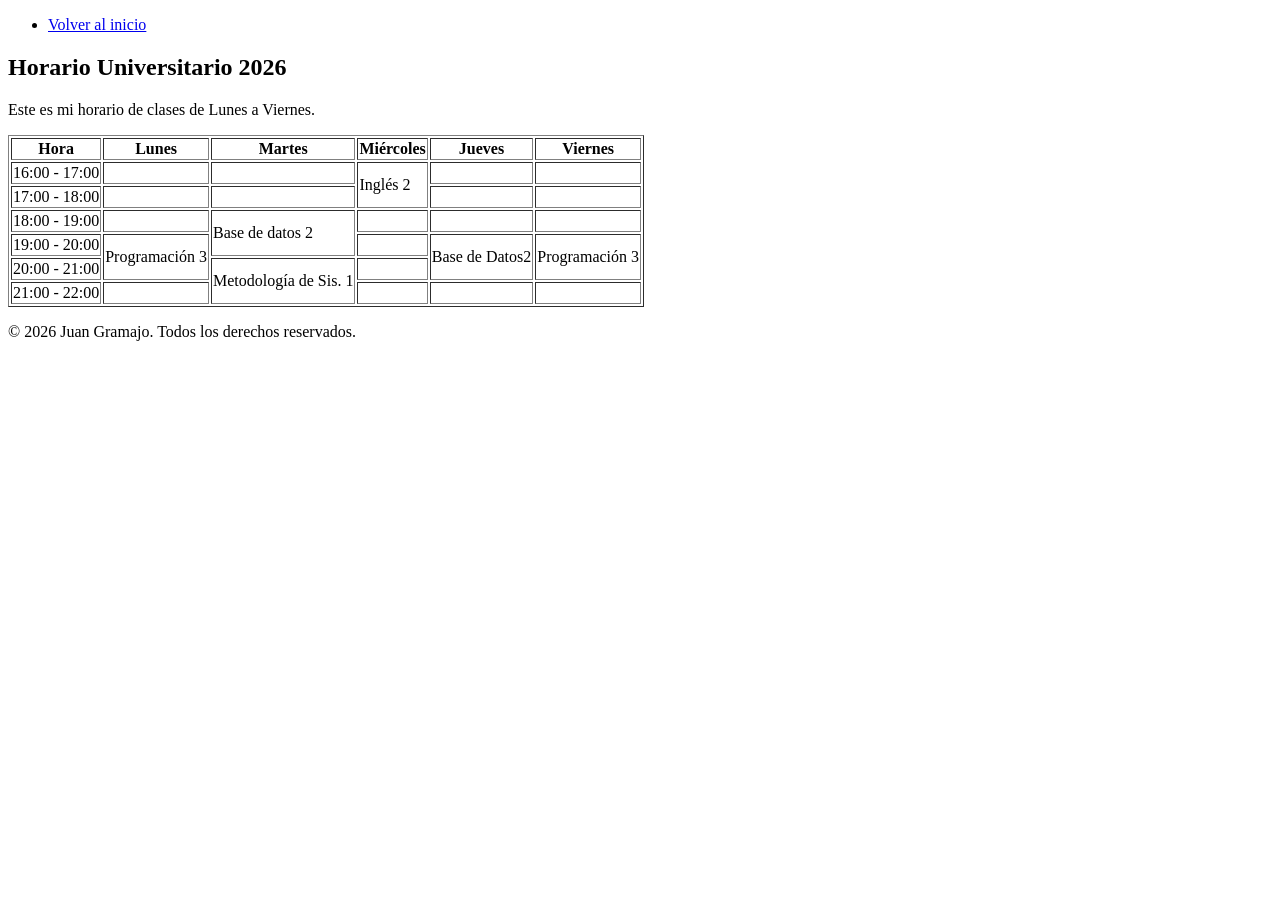
==== horario.html @ 4032c027 "Se agrego contenido a receta.html y a horario.html. Se creo el archivo de estilos style.css" ====
<!DOCTYPE html>
<html lang="es">

<head>
    <meta charset="UTF-8">
    <meta name="viewport" content="width=device-width, initial-scale=1.0">
    <title>Horario</title>
    <link rel="stylesheet" href="style.css">
</head>

<body>
    <header>
        <nav>
            <ul>
                <li><a href="index.html">Volver al inicio</a></li>
            </ul>
        </nav>
    </header>

    <main>
        <section>
            <h1>Horario Universitario 2026</h1>
            <p>
                Este es mi horario de clases de Lunes a Viernes.
            </p>

            <table border="1">
                <thead>
                    <tr>
                        <th>Hora</th>
                        <th>Lunes</th>
                        <th>Martes</th>
                        <th>Miércoles</th>
                        <th>Jueves</th>
                        <th>Viernes</th>
                    </tr>
                </thead>
                <tbody>
                    <tr>
                        <td>16:00 - 17:00</td>
                        <td></td>
                        <td></td>
                        <td rowspan="2">Inglés 2</td>
                        <td></td>
                        <td></td>
                    </tr>
                    <tr>
                        <td>17:00 - 18:00</td>
                        <td></td>
                        <td></td>
                        <td></td>
                        <td></td>
                    </tr>
                    <tr>
                        <td>18:00 - 19:00</td>
                        <td></td>
                        <td rowspan="2">Base de datos 2</td>
                        <td></td>
                        <td></td>
                        <td></td>


                    </tr>
                    <tr>
                        <td>19:00 - 20:00</td>
                        <td rowspan="2">Programación 3</td>
                        <td></td>
                        <td rowspan="2">Base de Datos2</td>
                        <td rowspan="2">Programación 3</td>


                    </tr>

                    <tr>
                        <td>20:00 - 21:00</td>
                        <td rowspan="2">Metodología de Sis. 1</td>
                        <td></td>
                    </tr>
                    <tr>
                        <td>21:00 - 22:00</td>
                        <td></td>
                        <td></td>
                        <td></td>
                        <td></td>
                    </tr>
                </tbody>
            </table>
        </section>
    </main>

    <footer>
        <p>© 2026 Juan Gramajo. Todos los derechos reservados.</p>
    </footer>
</body>

</html>
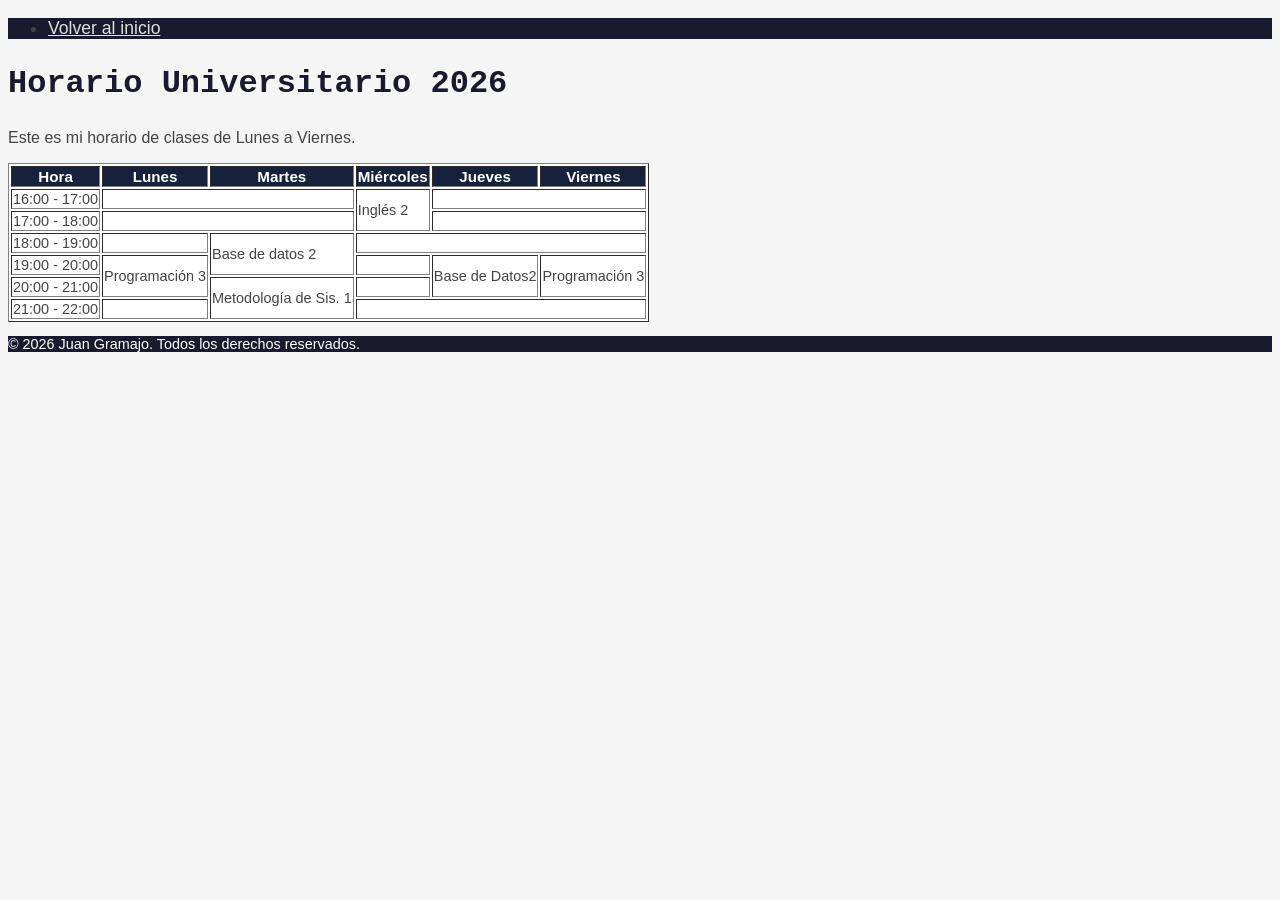
==== commit 119d3e31: "Se modifico horario.html agregando colspan en la tabla. Se modifico index.html agregando dos imágene" ====
--- a/horario.html
+++ b/horario.html
@@ -38,26 +38,20 @@
                 <tbody>
                     <tr>
                         <td>16:00 - 17:00</td>
-                        <td></td>
-                        <td></td>
+                        <td colspan="2"></td>
                         <td rowspan="2">Inglés 2</td>
-                        <td></td>
-                        <td></td>
+                        <td colspan="2"></td>
                     </tr>
                     <tr>
                         <td>17:00 - 18:00</td>
-                        <td></td>
-                        <td></td>
-                        <td></td>
-                        <td></td>
+                        <td colspan="2"></td>
+                        <td colspan="2"></td>
                     </tr>
                     <tr>
                         <td>18:00 - 19:00</td>
                         <td></td>
                         <td rowspan="2">Base de datos 2</td>
-                        <td></td>
-                        <td></td>
-                        <td></td>
+                        <td colspan="3"></td>
 
 
                     </tr>
@@ -79,9 +73,7 @@
                     <tr>
                         <td>21:00 - 22:00</td>
                         <td></td>
-                        <td></td>
-                        <td></td>
-                        <td></td>
+                        <td colspan="3"></td>
                     </tr>
                 </tbody>
             </table>
--- a/style.css
+++ b/style.css
@@ -0,0 +1,72 @@
+body {
+    font-family: "Segoe UI", Arial, sans-serif;
+    font-size: 16px;
+    color: #333333;
+    background-color: #f5f5f5;
+}
+
+h1 {
+    font-family: 'Courier New', Courier, monospace;
+    font-size: 2em;
+    color: #1a1a2e;
+}
+
+h2 {
+    font-family: 'Courier New', Courier, monospace;
+    font-size: 1.5em;
+    color: #16213e;
+}
+
+p {
+    font-size: 1em;
+    color: #444444;
+}
+
+a {
+    color: #0f3460;
+    font-size: 1em;
+}
+
+nav {
+    background-color: #1a1a2e;
+}
+
+nav ul {
+    font-size: 1.1em;
+}
+
+nav a {
+    color: #e0e0e0;
+}
+
+footer {
+    background-color: #1a1a2e;
+    color: #ffffff;
+    font-size: 0.9em;
+}
+
+footer p {
+    color: #ffffff;
+}
+
+table {
+    font-size: 0.95em;
+    color: #333333;
+    background-color: #ffffff;
+}
+
+th {
+    background-color: #16213e;
+    color: #ffffff;
+    font-size: 1em;
+}
+
+td {
+    color: #444444;
+    font-size: 0.95em;
+}
+
+li {
+    font-size: 1em;
+    color: #444444;
+}
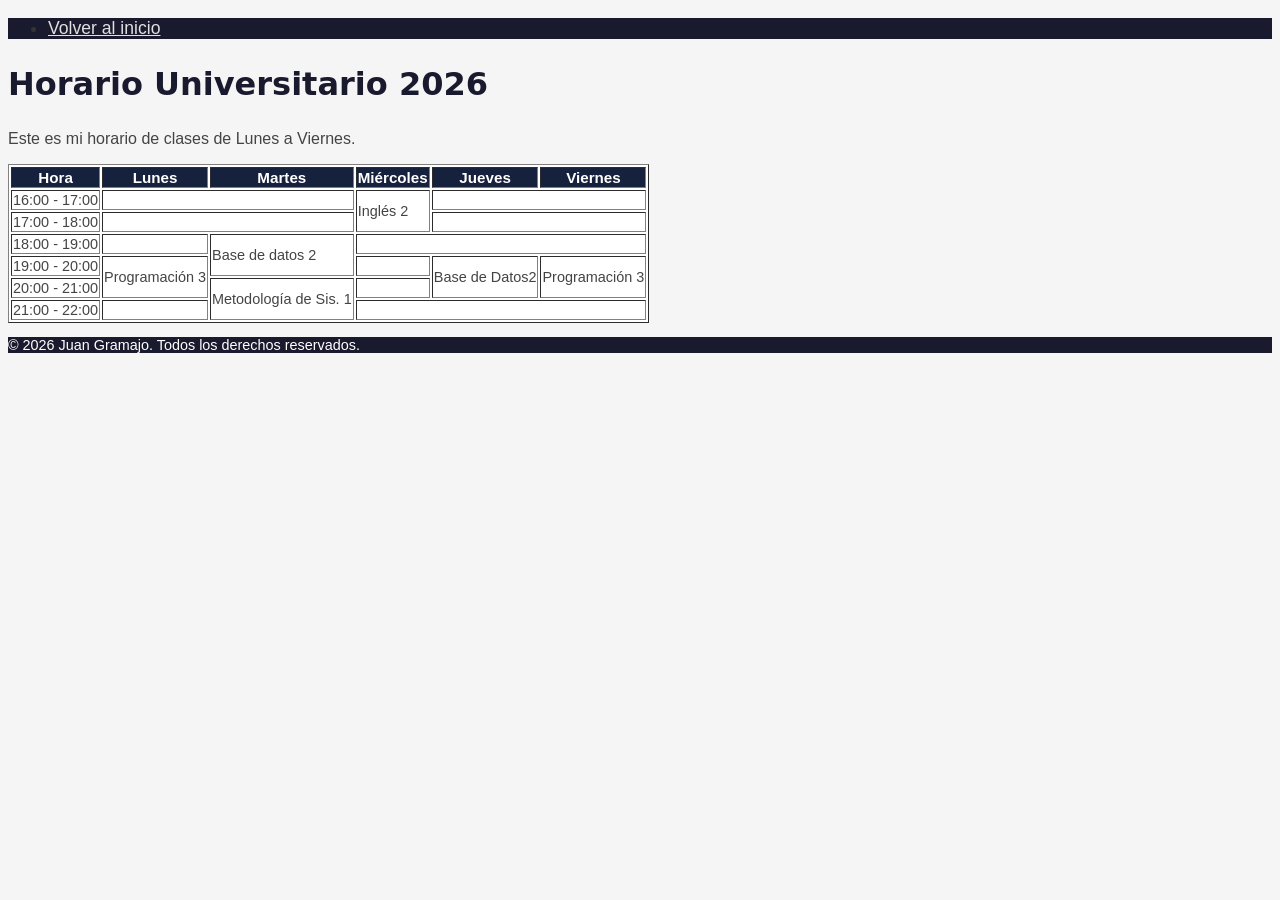
==== commit 8cc19802: "Se agregaron clases e IDs en las etiquetas HTML de index.html, receta.html y horario.html. Se modifi" ====
--- a/horario.html
+++ b/horario.html
@@ -9,8 +9,8 @@
 </head>
 
 <body>
-    <header>
-        <nav>
+    <header id="encabezado">
+        <nav class="nav-principal">
             <ul>
                 <li><a href="index.html">Volver al inicio</a></li>
             </ul>
@@ -18,13 +18,13 @@
     </header>
 
     <main>
-        <section>
-            <h1>Horario Universitario 2026</h1>
+        <section id="horario">
+            <h1 class="titulo-principal">Horario Universitario 2026</h1>
             <p>
                 Este es mi horario de clases de Lunes a Viernes.
             </p>
 
-            <table border="1">
+            <table id="tabla-horario" border="1">
                 <thead>
                     <tr>
                         <th>Hora</th>
@@ -80,8 +80,8 @@
         </section>
     </main>
 
-    <footer>
-        <p>© 2026 Juan Gramajo. Todos los derechos reservados.</p>
+    <footer id="pie-pagina">
+        <p class="texto-footer">© 2026 Juan Gramajo. Todos los derechos reservados.</p>
     </footer>
 </body>
 
--- a/style.css
+++ b/style.css
@@ -5,18 +5,86 @@
     background-color: #f5f5f5;
 }
 
-h1 {
-    font-family: 'Courier New', Courier, monospace;
+/* Selectores de clase */
+.titulo-principal {
+    font-family: system-ui, -apple-system, BlinkMacSystemFont, 'Segoe UI', Roboto, Oxygen, Ubuntu, Cantarell, 'Open Sans', 'Helvetica Neue', sans-serif;
     font-size: 2em;
     color: #1a1a2e;
 }
 
-h2 {
+.subtitulo {
     font-family: 'Courier New', Courier, monospace;
     font-size: 1.5em;
     color: #16213e;
 }
 
+.nav-principal {
+    background-color: #1a1a2e;
+}
+
+.nav-principal ul {
+    font-size: 1.1em;
+}
+
+.nav-principal a {
+    color: #e0e0e0;
+}
+
+.seccion-contenido {
+    color: #444444;
+}
+
+.lista-ingredientes {
+    font-size: 1em;
+    color: #444444;
+}
+
+.lista-pasos {
+    font-size: 1em;
+    color: #444444;
+}
+
+.texto-footer {
+    color: #ffffff;
+}
+
+/* Selectores de ID */
+#encabezado {
+    background-color: #1a1a2e;
+}
+
+#pie-pagina {
+    background-color: #1a1a2e;
+    color: #ffffff;
+    font-size: 0.9em;
+}
+
+#intro {
+    color: #333333;
+}
+
+#tabla-horario {
+    font-size: 0.95em;
+    color: #333333;
+    background-color: #ffffff;
+}
+
+#tabla-horario th {
+    background-color: #16213e;
+    color: #ffffff;
+    font-size: 1em;
+}
+
+#tabla-horario td {
+    color: #444444;
+    font-size: 0.95em;
+}
+
+#receta {
+    color: #333333;
+}
+
+/* Selectores de elemento */
 p {
     font-size: 1em;
     color: #444444;
@@ -25,48 +93,4 @@
 a {
     color: #0f3460;
     font-size: 1em;
-}
-
-nav {
-    background-color: #1a1a2e;
-}
-
-nav ul {
-    font-size: 1.1em;
-}
-
-nav a {
-    color: #e0e0e0;
-}
-
-footer {
-    background-color: #1a1a2e;
-    color: #ffffff;
-    font-size: 0.9em;
-}
-
-footer p {
-    color: #ffffff;
-}
-
-table {
-    font-size: 0.95em;
-    color: #333333;
-    background-color: #ffffff;
-}
-
-th {
-    background-color: #16213e;
-    color: #ffffff;
-    font-size: 1em;
-}
-
-td {
-    color: #444444;
-    font-size: 0.95em;
-}
-
-li {
-    font-size: 1em;
-    color: #444444;
 }
